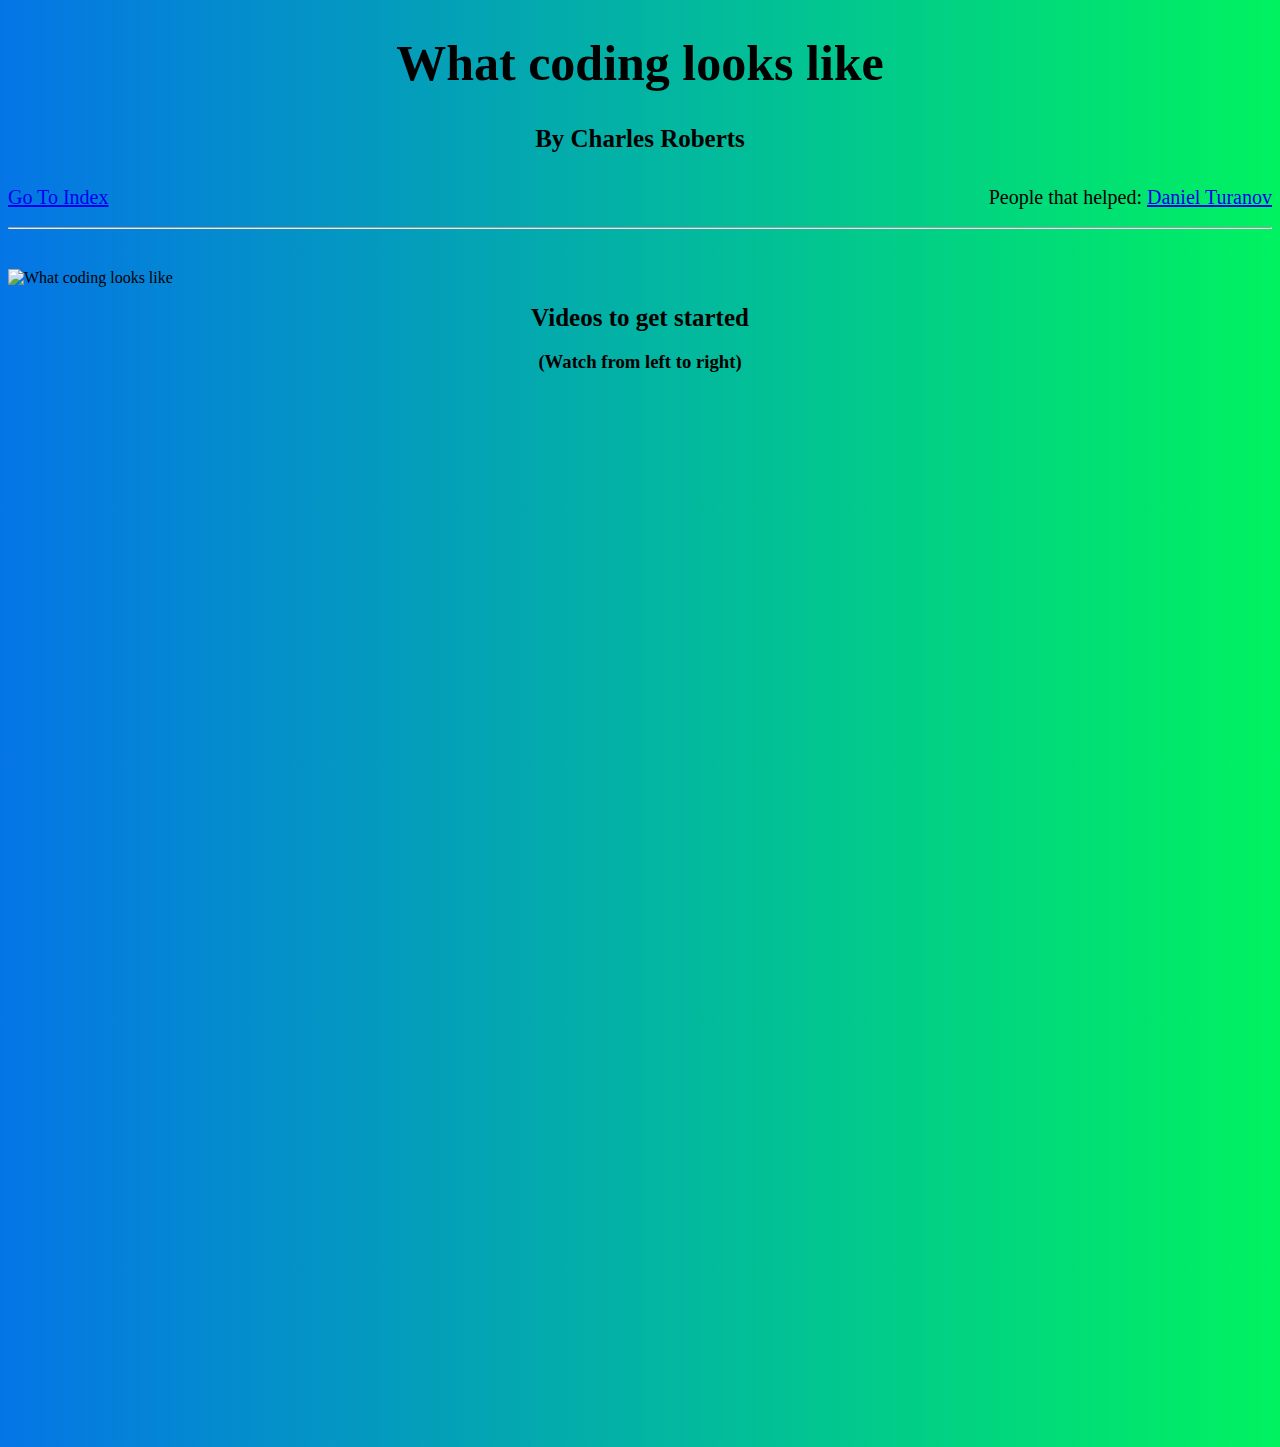
==== coding.html @ 8966a21c "Add files via upload" ====
<!DOCTYPE html>
<html lang="en" dir="ltr">
<link rel="stylesheet" href="style.css" type="text/css">
  <head>
    <meta charset="utf-8">
    <title>Genius Hour | Coding</title>
      <div class="headers">
        <h1>What coding looks like</h1>
        <h4 id="subtitle">By Charles Roberts</h4>
          <div class="span">
            <!--Who helped me you can delete it-->
            <span id="right">People that helped: <a href="https://github.com/ldtek" target="_blank"><abbr title="Russian man">Daniel Turanov</abbr></a></span>
            <!--Link to next page-->
            <span id="left"><a href="Index.html">Go To Index</a></span>
          </div>
        <br>
        <hr>
        <br>
      </div>
  </head>
  <body>
      <img src="Imgs/Coding.jpg" alt="What coding looks like" height="1040px" width="1885px">
      <h1 class="headers">Videos to get started</h1>
      <h3 id="subtitle">(Watch from left to right)</h3>
    <div class="Vids">
      <iframe width="940" height="520" src="https://www.youtube.com/embed/UB1O30fR-EE" frameborder="0" allow="autoplay; encrypted-media" allowfullscreen></iframe>
      <iframe width="940" height="520" src="https://www.youtube.com/embed/wNX7lWzchow" frameborder="0" allow="autoplay; encrypted-media" allowfullscreen></iframe>
    </div>
  </body>
</html>
---- style.css ----
/* Lol I used Comic Sans */

.headers {
text-align: center;
font-family: "Comic Sans MS";
font-size: 25px;
}

.desc {
text-align: center;
font-size: 25px;
font-family: "Comic Sans MS";
}

#subtitle {
color: "black";
font-family: "Comic Sans MS";
text-align: center;
}

body {
  background: #00F260;  /* fallback for old browsers */
background: -webkit-linear-gradient(to right, #0575E6, #00F260);  /* Chrome 10-25, Safari 5.1-6 */
background: linear-gradient(to right, #0575E6, #00F260); /* W3C, IE 10+/ Edge, Firefox 16+, Chrome 26+, Opera 12+, Safari 7+ */
}

#right {
  float: right;
}

#left {
  float: left;
}

.span {
  font-size: 20px;
  font-family: "comic sans ms"
}
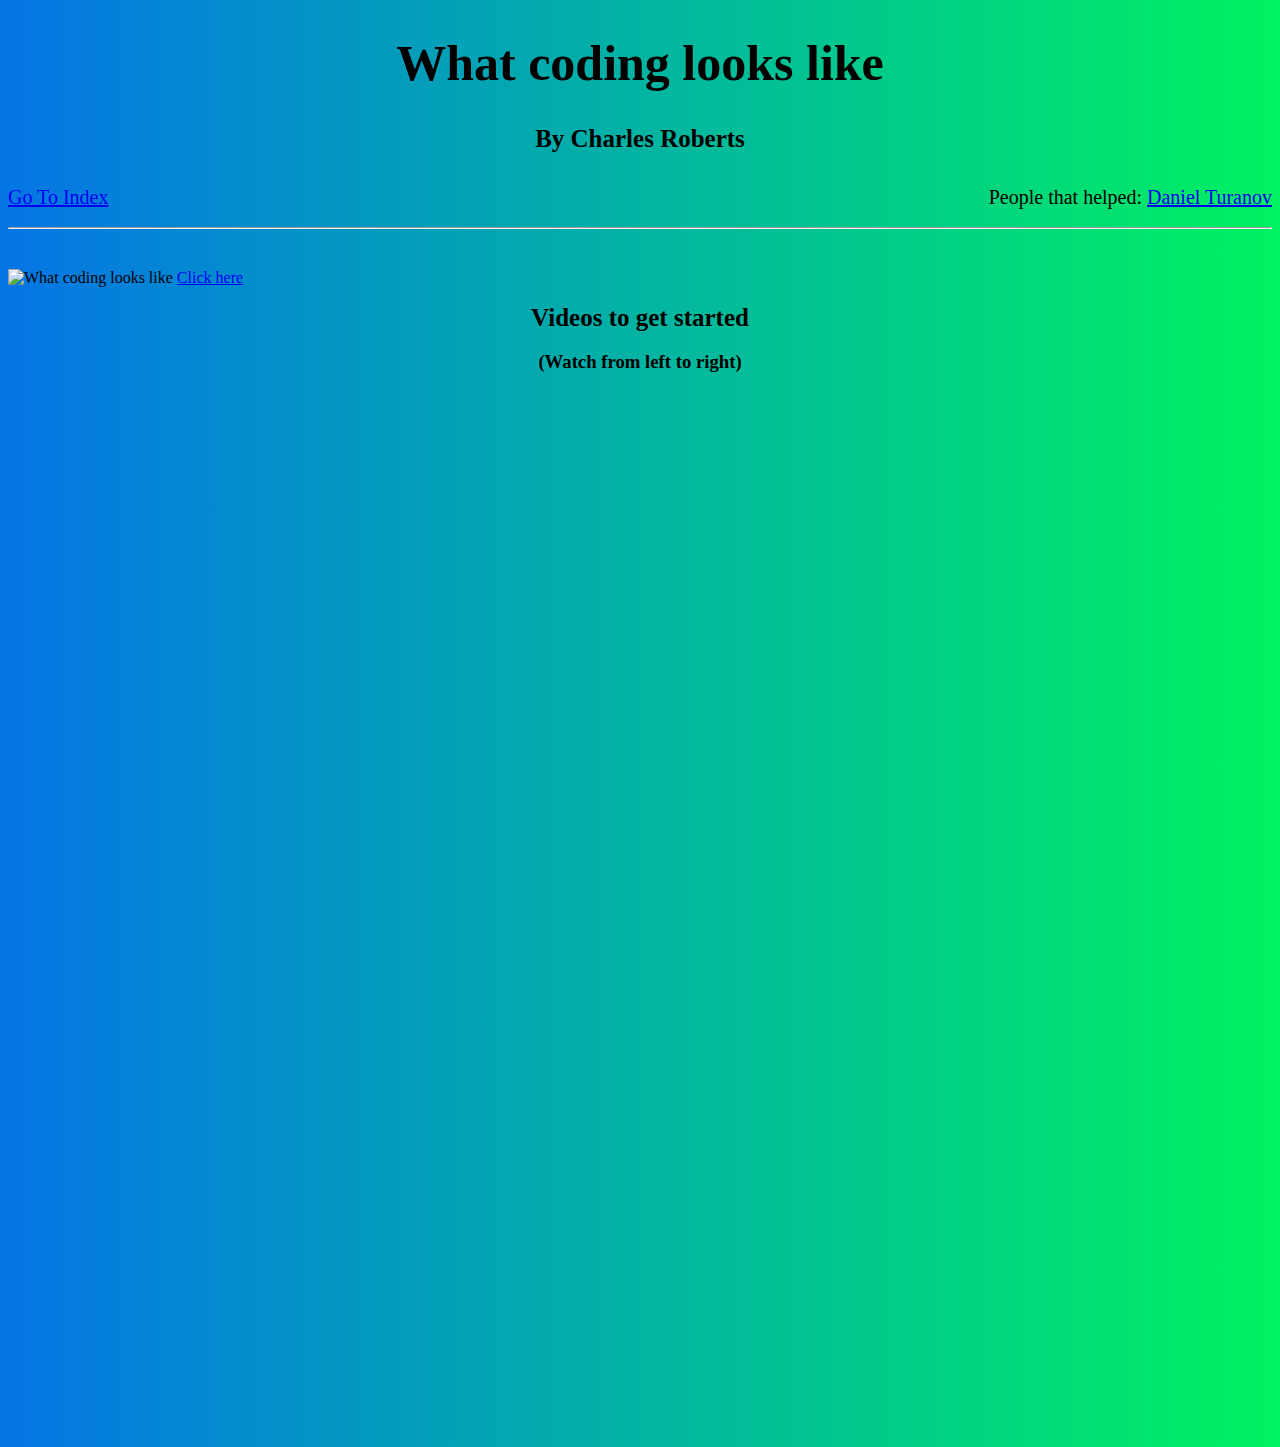
==== commit 08dea4af: "Update coding.html" ====
--- a/coding.html
+++ b/coding.html
@@ -11,7 +11,7 @@
             <!--Who helped me you can delete it-->
             <span id="right">People that helped: <a href="https://github.com/ldtek" target="_blank"><abbr title="Russian man">Daniel Turanov</abbr></a></span>
             <!--Link to next page-->
-            <span id="left"><a href="Index.html">Go To Index</a></span>
+            <span id="left"><a href="https://itzfrostbitetv.github.io/Genius-Hour/">Go To Index</a></span>
           </div>
         <br>
         <hr>
@@ -20,6 +20,7 @@
   </head>
   <body>
       <img src="Imgs/Coding.jpg" alt="What coding looks like" height="1040px" width="1885px">
+        <a href="gnome.html" class="Gnome">Click here</a>
       <h1 class="headers">Videos to get started</h1>
       <h3 id="subtitle">(Watch from left to right)</h3>
     <div class="Vids">
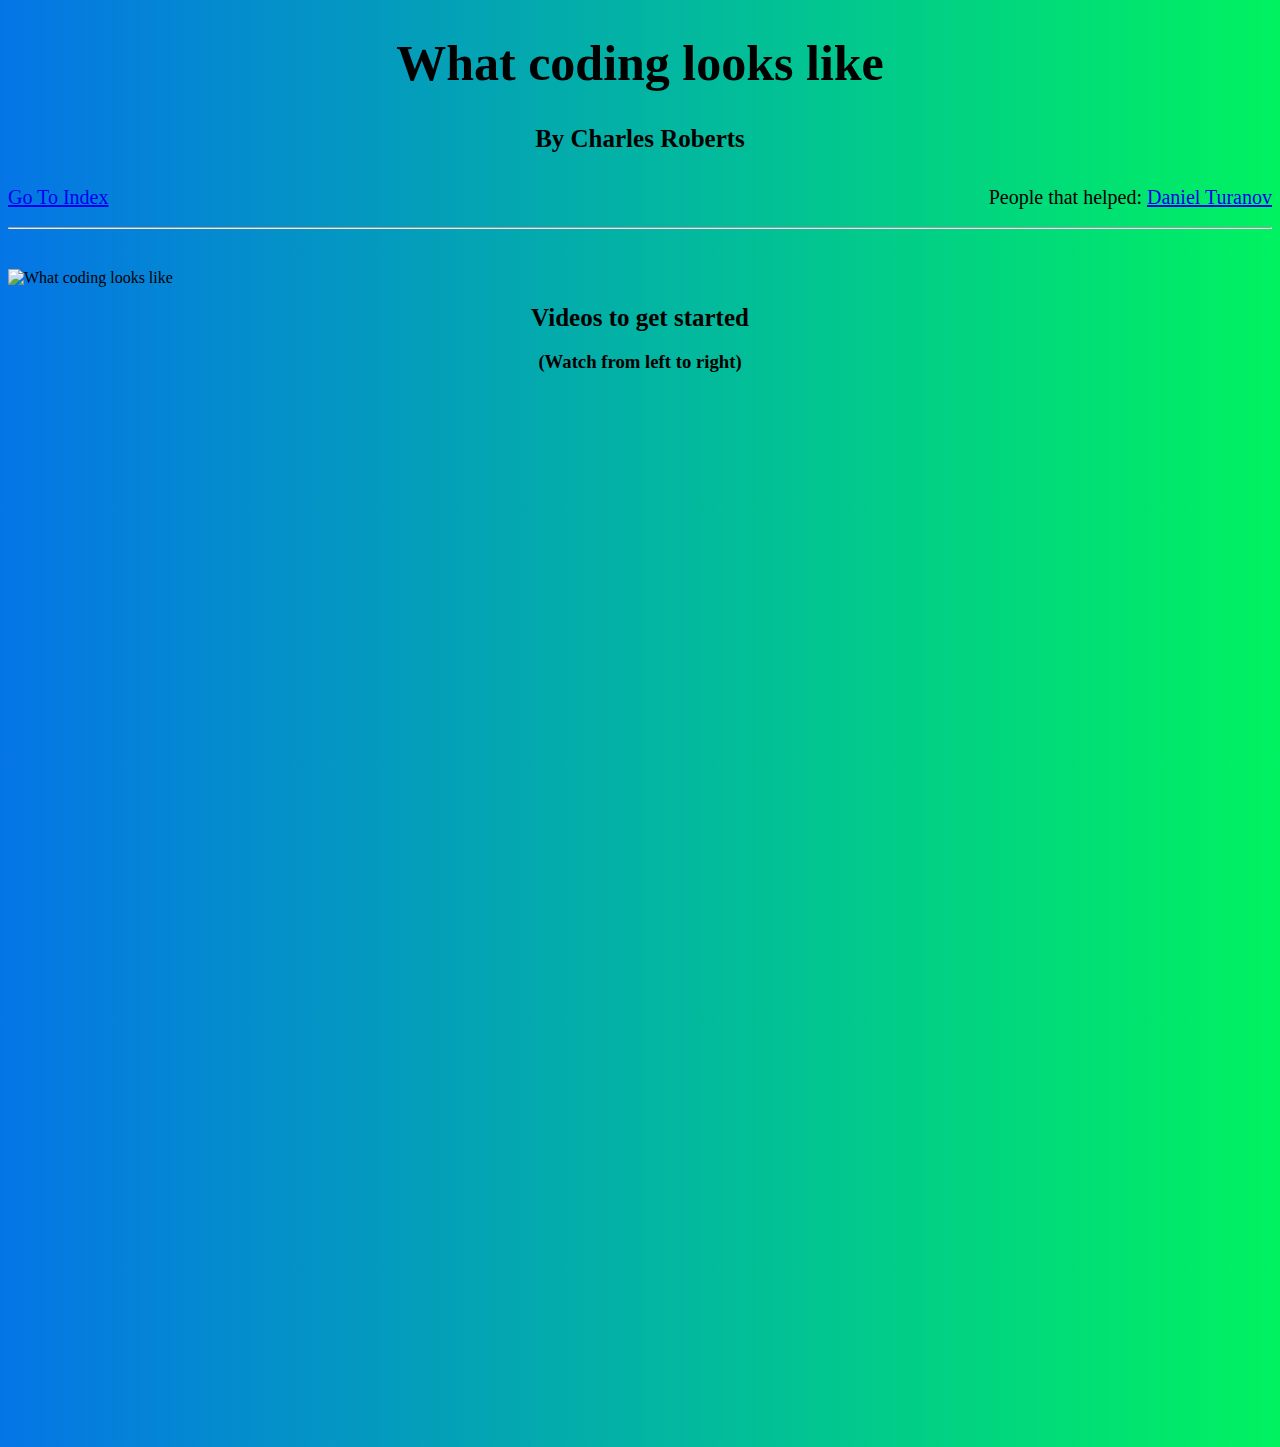
==== commit 3ea0f01e: "Add files via upload" ====
--- a/coding.html
+++ b/coding.html
@@ -1,31 +1,34 @@
 <!DOCTYPE html>
 <html lang="en" dir="ltr">
 <link rel="stylesheet" href="style.css" type="text/css">
-  <head>
-    <meta charset="utf-8">
-    <title>Genius Hour | Coding</title>
-      <div class="headers">
-        <h1>What coding looks like</h1>
-        <h4 id="subtitle">By Charles Roberts</h4>
-          <div class="span">
-            <!--Who helped me you can delete it-->
-            <span id="right">People that helped: <a href="https://github.com/ldtek" target="_blank"><abbr title="Russian man">Daniel Turanov</abbr></a></span>
-            <!--Link to next page-->
-            <span id="left"><a href="https://itzfrostbitetv.github.io/Genius-Hour/">Go To Index</a></span>
-          </div>
-        <br>
-        <hr>
-        <br>
-      </div>
-  </head>
-  <body>
-      <img src="Imgs/Coding.jpg" alt="What coding looks like" height="1040px" width="1885px">
-        <a href="gnome.html" class="Gnome">Click here</a>
-      <h1 class="headers">Videos to get started</h1>
-      <h3 id="subtitle">(Watch from left to right)</h3>
-    <div class="Vids">
-      <iframe width="940" height="520" src="https://www.youtube.com/embed/UB1O30fR-EE" frameborder="0" allow="autoplay; encrypted-media" allowfullscreen></iframe>
-      <iframe width="940" height="520" src="https://www.youtube.com/embed/wNX7lWzchow" frameborder="0" allow="autoplay; encrypted-media" allowfullscreen></iframe>
+
+<head>
+  <meta charset="utf-8">
+  <title>Genius Hour | Coding</title>
+  <div class="headers">
+    <h1>What coding looks like</h1>
+    <h4 id="subtitle">By Charles Roberts</h4>
+    <div class="span">
+      <!--Who helped me you can delete it-->
+      <span id="right">People that helped: <a href="https://github.com/ldtek" target="_blank"><abbr title="Russian man">Daniel Turanov</abbr></a></span>
+      <!--Link to next page-->
+      <span id="left"><a href="https://itzfrostbitetv.github.io/Genius-Hour/">Go To Index</a></span>
     </div>
-  </body>
+    <br>
+    <hr>
+    <br>
+  </div>
+</head>
+
+<body>
+  <img src="Imgs/Coding.jpg" alt="What coding looks like" height="1040px" width="1885px">
+  <a href="gnome.html" class="Gnome">Click here</a>
+  <h1 class="headers">Videos to get started</h1>
+  <h3 id="subtitle">(Watch from left to right)</h3>
+  <div class="Vids">
+    <iframe width="940" height="520" src="https://www.youtube.com/embed/UB1O30fR-EE" frameborder="0" allow="autoplay; encrypted-media" allowfullscreen></iframe>
+    <iframe width="940" height="520" src="https://www.youtube.com/embed/wNX7lWzchow" frameborder="0" allow="autoplay; encrypted-media" allowfullscreen></iframe>
+  </div>
+</body>
+
 </html>
--- a/style.css
+++ b/style.css
@@ -1,27 +1,29 @@
 /* Lol I used Comic Sans */
-
 .headers {
-text-align: center;
-font-family: "Comic Sans MS";
-font-size: 25px;
+  text-align: center;
+  font-family: "Comic Sans MS";
+  font-size: 25px;
 }
 
 .desc {
-text-align: center;
-font-size: 25px;
-font-family: "Comic Sans MS";
+  text-align: center;
+  font-size: 25px;
+  font-family: "Comic Sans MS";
 }
 
 #subtitle {
-color: "black";
-font-family: "Comic Sans MS";
-text-align: center;
+  color: "black";
+  font-family: "Comic Sans MS";
+  text-align: center;
 }
 
 body {
-  background: #00F260;  /* fallback for old browsers */
-background: -webkit-linear-gradient(to right, #0575E6, #00F260);  /* Chrome 10-25, Safari 5.1-6 */
-background: linear-gradient(to right, #0575E6, #00F260); /* W3C, IE 10+/ Edge, Firefox 16+, Chrome 26+, Opera 12+, Safari 7+ */
+  background: #00F260;
+  /* fallback for old browsers */
+  background: -webkit-linear-gradient(to right, #0575E6, #00F260);
+  /* Chrome 10-25, Safari 5.1-6 */
+  background: linear-gradient(to right, #0575E6, #00F260);
+  /* W3C, IE 10+/ Edge, Firefox 16+, Chrome 26+, Opera 12+, Safari 7+ */
 }
 
 #right {
@@ -36,3 +38,24 @@
   font-size: 20px;
   font-family: "comic sans ms"
 }
+
+.Gnome {
+  color: transparent;
+  opacity: 0;
+}
+
+.gnome1 {
+  text-align: center;
+  font-family: "comic sans ms"
+}
+
+#left1 {
+  float: left;
+  font-size: 20px;
+  font-family: "comic sans ms"
+}
+
+.span1 {
+  font-size: 50px;
+  text-align: center;
+}
